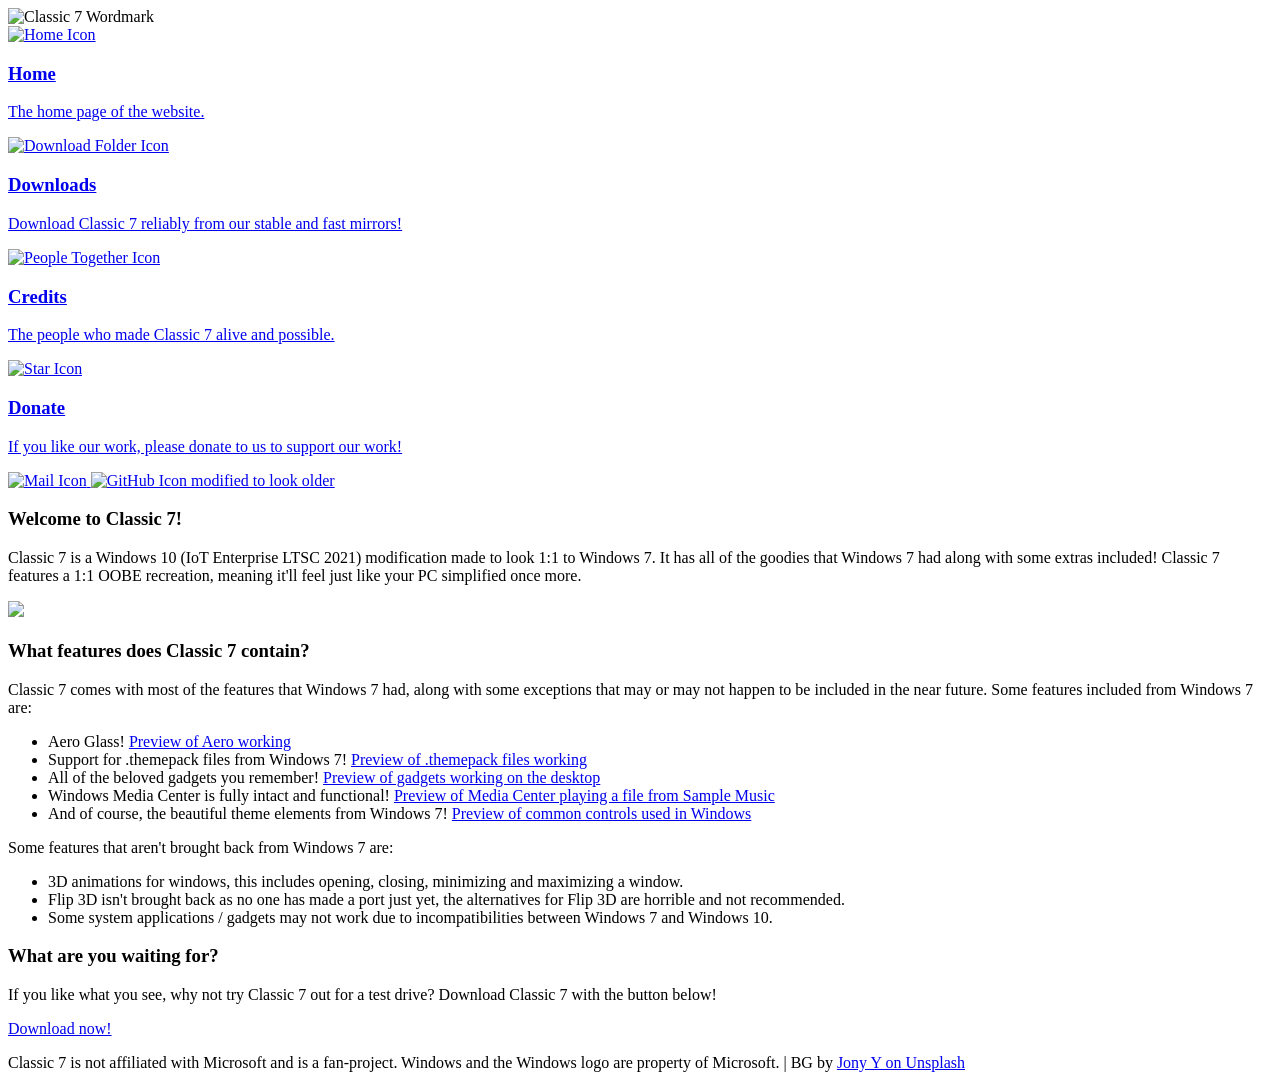
==== index.html @ 7d0ff6cc "update: GitHub link" ====
<!DOCTYPE html>
<html>
    <head>
        <title>Welcome to Classic 7!</title>
        <link rel="stylesheet" href="styles.css">
        <link rel="icon" href="Assets/Branding/favicon.png">

        <meta name="title" content="Classic 7 - Your PC, resimplified.">
        <meta name="description" content="Classic 7 is a Windows 10 modification designed to look 1:1 with Windows 7.">

        <meta property="og:type" content="website">
        <meta property="og:url" content="https://classic7.lol">
        <meta property="og:title" content="Classic 7 — Your PC, resimplified.">
        <meta property="og:description" content="Classic 7 is a Windows 10 modification designed to look 1:1 with Windows 7.">
        <meta property="og:image" content="https://classic7.lol/Assets/Preview.png">
        <meta property="og:image:width" content="1112">
        <meta property="og:image:height" content="311">
    </head>
    <body>
        <div class="ctn-wrapper">
            <div class="container">
                <div class="navigation-bar">
                    <img alt="Classic 7 Wordmark" src="Assets/Branding/wordmark.png" class="nav-wm">
                    <div class="nav-links">
                        <a href="/" class="nav-link-main">
                            <div class="nav-link-layout">
                                <img alt="Home Icon" src="Assets/Icons/Home.ico">
                                <div class="nav-link-desc">
                                    <h3>Home</h3>
                                    <p>The home page of the website.</p>
                                </div>
                            </div>
                        </a>
                        <a href="downloads.html" class="nav-link-main">
                            <div class="nav-link-layout">
                                <img alt="Download Folder Icon" src="Assets/Icons/Downloads.ico">
                                <div class="nav-link-desc">
                                    <h3>Downloads</h3>
                                    <p>Download Classic 7 reliably from our stable and fast mirrors!</p>
                                </div>
                            </div>
                        </a>
                        <a href="credits.html" class="nav-link-main">
                            <div class="nav-link-layout">
                                <img alt="People Together Icon" src="Assets/Icons/Credits.ico">
                                <div class="nav-link-desc">
                                    <h3>Credits</h3>
                                    <p>The people who made Classic 7 alive and possible.</p>
                                </div>
                            </div>
                        </a>
                        <a href="https://ko-fi.com/patrickpbt" class="nav-link-main">
                            <div class="nav-link-layout">
                                <img alt="Star Icon" src="Assets/Icons/Donate.ico">
                                <div class="nav-link-desc">
                                    <h3>Donate</h3>
                                    <p>If you like our work, please donate to us to support our work!</p>
                                </div>
                            </div>
                        </a>
                        <div class="extra-nav-links">
                            <a href="https://discord.gg/srjXHNjbjS">
                                <img alt="Mail Icon" src="Assets/Icons/Contact.ico" class="extra-nav">
                            </a>
                            <a href="https://github.com/Classic7-Mod">
                                <img alt="GitHub Icon modified to look older" src="Assets/Icons/GitHub.ico" class="extra-nav">
                            </a>
                        </div>
                    </div>
                </div>
                <div class="window-wrapper">
                    <div class="main-content">
                        <div class="main-desc">
                            <h3>Welcome to Classic 7!</h3>
                            <p class="desc-of-c7">
                               Classic 7 is a Windows 10 (IoT Enterprise LTSC 2021) modification made to look 1:1 to Windows 7. 
                               It has all of the goodies that Windows 7 had along with some extras included!
                               Classic 7 features a 1:1 OOBE recreation, meaning it'll feel just like your PC simplified once more.
                            </p>
                            <img src="Assets/Preview.png" class="c7-preview">
                        </div>
                        <div class="features-desc">
                            <h3>What features does Classic 7 contain?</h3>
                            <p>
                               Classic 7 comes with most of the features that Windows 7 had, along with some exceptions that may or may not happen to be included in the near future. 
                               Some features included from Windows 7 are:
                            </p>
                            <ul>
                                <li>Aero Glass! <a href="Assets/Preview Images/Aero Glass Preview.png">Preview of Aero working</a></li>
                                <li>Support for .themepack files from Windows 7! <a href="Assets/Preview Images/ThemePack Preview.png">Preview of .themepack files working</a></li>
                                <li>All of the beloved gadgets you remember! <a href="Assets/Preview Images/Gadgets Preview.png">Preview of gadgets working on the desktop</a></li>
                                <li>Windows Media Center is fully intact and functional! <a href="Assets/Preview Images/WMC Preview.png">Preview of Media Center playing a file from Sample Music</a></li>
                                <li>And of course, the beautiful theme elements from Windows 7! <a href="Assets/Preview Images/ComCtrl Preview.png">Preview of common controls used in Windows</a></li>
                            </ul>
                            <p>Some features that aren't brought back from Windows 7 are:</p>
                            <ul>
                                <li>3D animations for windows, this includes opening, closing, minimizing and maximizing a window.</li>
                                <li>Flip 3D isn't brought back as no one has made a port just yet, the alternatives for Flip 3D are horrible and not recommended.</li>
                                <li>Some system applications / gadgets may not work due to incompatibilities between Windows 7 and Windows 10.</li>
                            </ul>
                        </div>
                        <div class="downloads-desc">
                            <h3>What are you waiting for?</h3>
                            <p class="dl-p">If you like what you see, why not try Classic 7 out for a test drive? Download Classic 7 with the button below!</p>
                            <a class="w7-button" href="downloads.html"><span>Download now!</span></a>
                        </div>
                        <div class="footer">
                            <p>Classic 7 is not affiliated with Microsoft and is a fan-project. Windows and the Windows logo are property of Microsoft. | BG by <a href="https://unsplash.com/photos/starry-night-sky-over-silhouetted-rock-formations-dfbwo7oTpPo">Jony Y on Unsplash</a></p>
                        </div>
                    </div>
                </div>
            </div>
        </div>
    </body>
</html>
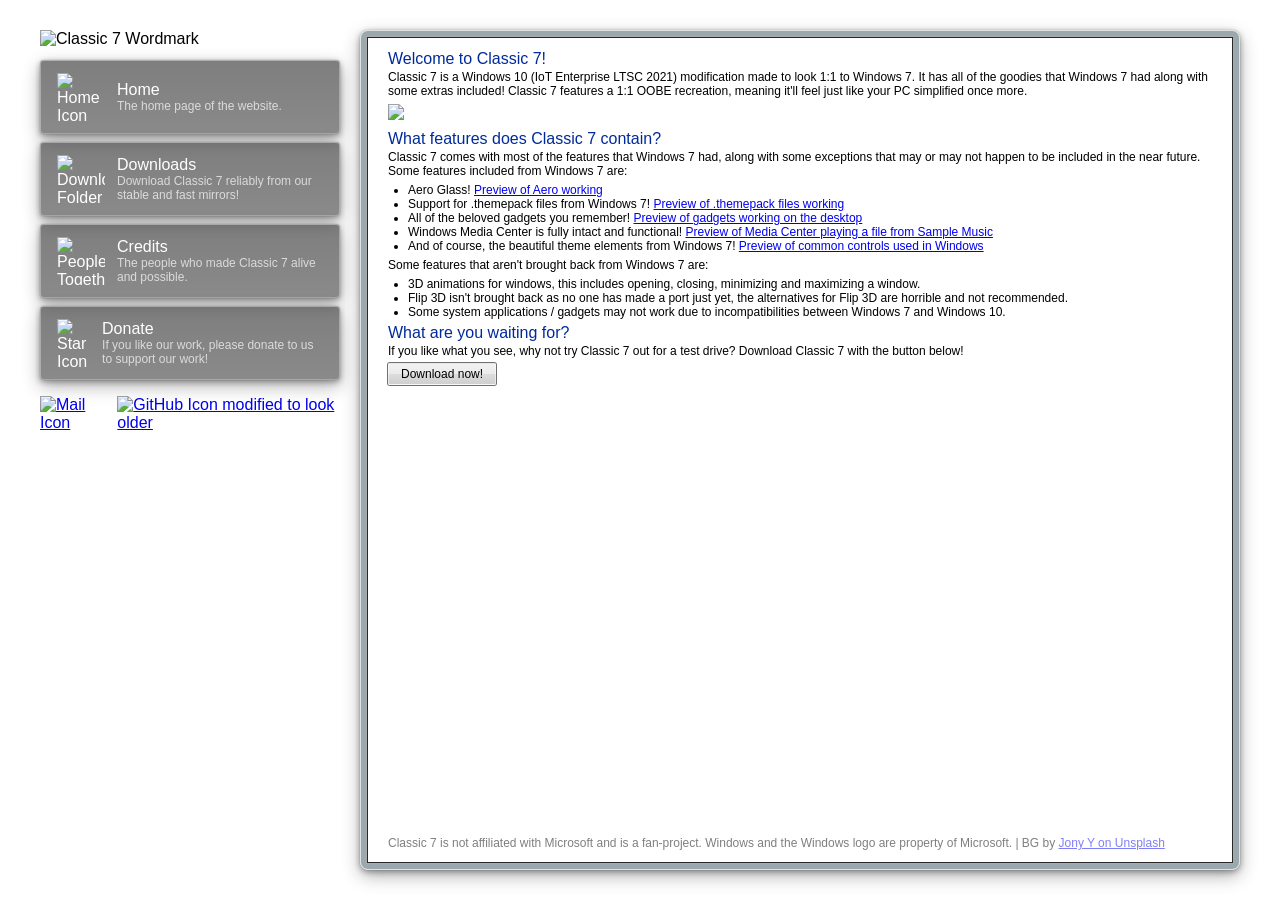
==== commit 5fd2074b: "Mobile Friendly v1 HTML & CSS updates: added viewport meta for mobile scaling, implemented a hamburg" ====
--- a/index.html
+++ b/index.html
@@ -1,6 +1,7 @@
 <!DOCTYPE html>
 <html>
     <head>
+        <meta name="viewport" content="width=device-width, initial-scale=1.0">
         <title>Welcome to Classic 7!</title>
         <link rel="stylesheet" href="styles.css">
         <link rel="icon" href="Assets/Branding/favicon.png">
@@ -19,6 +20,11 @@
     <body>
         <div class="ctn-wrapper">
             <div class="container">
+                <input type="checkbox" id="mobile-menu-toggle" class="mobile-menu-toggle">
+                <div class="mobile-header">
+                    <label for="mobile-menu-toggle" class="burger-icon">&#9776;</label>
+                    <img alt="Classic 7 Wordmark" src="Assets/Branding/wordmark.png" class="mobile-nav-wm">
+                </div>
                 <div class="navigation-bar">
                     <img alt="Classic 7 Wordmark" src="Assets/Branding/wordmark.png" class="nav-wm">
                     <div class="nav-links">
--- a/styles.css
+++ b/styles.css
@@ -0,0 +1,355 @@
+* {
+    margin: 0;
+    padding: 0;
+    font-family: 'Segoe UI', sans-serif;
+}
+
+p, li {
+    font-size: 12px;
+}
+
+code {
+    font-family: 'Courier New', Courier, monospace;
+}
+
+.main-content h3 {
+    color: #002A9C;
+    padding-bottom: 2px;
+}
+
+h3 {
+    font-size: 12pt;
+    font-weight: normal;
+}
+
+ul {
+    padding: 5px 20px;
+}
+
+html, body {
+    height: 100%;
+    width: 100%;
+}
+
+body {
+    background: url(Assets/Background.jpg) center;
+    background-size: cover;
+}
+
+.ctn-wrapper {
+    height: 100%;
+    display: flex;
+    flex-direction: row;
+    justify-content: center;
+}
+
+.container {
+    width: 1200px;
+    height: 100%;
+    padding: 30px 0px;
+    display: flex;
+    justify-content: space-between;
+    box-sizing: border-box;
+}
+
+.navigation-bar {
+    width: 300px;
+}
+
+.nav-wm {
+    width: 300px;
+    padding-bottom: 12px;
+}
+
+.nav-links {
+    display: flex;
+    flex-direction: column;
+    align-items: center;
+}
+
+.nav-link-main {
+    color: white;
+    text-decoration: none;
+    width: 300px;
+}
+
+.nav-link-layout {
+    display: flex;
+    align-items: center;
+    padding: 12px 16px;
+    background: linear-gradient(
+        to bottom,
+        rgba(40, 40, 40, 0.6),
+        rgba(60, 60, 60, 0.6)
+    );
+    border: 1px solid #ffffff50;
+    backdrop-filter: blur(2px);
+    box-shadow:
+        0 6px 18px rgba(0, 0, 0, 0.30),
+        0 2px 6px rgba(0, 0, 0, 0.35),
+        0 0 1px rgba(0, 0, 0, 0.45);
+    border-radius: 4px;
+    margin-bottom: 8px;
+
+    transition: transform 0.2s ease, box-shadow 0.2s ease;
+}
+
+.nav-link-layout:hover {
+    transform: translateY(-2px);
+}
+
+.nav-link-layout img {
+    padding-right: 12px;
+    width: 48px;
+    height: 48px;
+}
+
+.nav-link-desc p {
+    opacity: 0.7;
+}
+
+.extra-nav-links {
+    padding-top: 8px;
+    display: flex;
+    align-items: center;
+    gap: 8px;
+}
+
+.extra-nav {
+    width: 32px;
+    height: 32px;
+}
+
+.window-wrapper {
+    backdrop-filter: blur(3px);
+    border: 1px solid #E0E1E1;
+    box-sizing: border-box;
+    border-radius: 8px;
+    height: 100%;
+    width: 880px;
+    box-shadow:
+        0 6px 18px rgba(0, 0, 0, 0.30),
+        0 2px 6px rgba(0, 0, 0, 0.35),
+        0 0 1px rgba(0, 0, 0, 0.45);
+    padding: 6px;
+    background-color: #435F6788;
+    background-image: url('Assets/Side Highlight.png');
+    background-repeat: no-repeat;
+    background-size: 100% 50%;
+    background-position: top center;
+}
+
+.main-content {
+    height: 100%;
+    position: relative;
+    box-sizing: border-box;
+    background-color: white;
+    border: 1px solid #282829;
+    box-shadow: 0 0 0 1px #AAAAAB;
+    overflow: auto;
+    padding: 12px 20px;
+}
+
+.footer {
+    position: absolute;
+    padding-bottom: 12px;
+    opacity: 0.5;
+    bottom: 0; 
+}
+
+.desc-of-c7 {
+    padding-bottom: 6px;
+}
+
+.c7-preview {
+    width: 824px;
+    padding-bottom: 6px;
+}
+
+.w7-button {
+    position: relative;
+    font-size: 12px;
+    padding: 3px 12px;
+    border-radius: 2px;
+    border: 1px solid #FFFFFF80;
+    box-shadow: 0 0 0 1px #707070;
+    text-decoration: none;
+    color: black;
+    background: linear-gradient(
+        to bottom, 
+        #F2F2F2 0%, 
+        #EBEBEB 48%, 
+        #DDDDDD 49%, 
+        #CFCFCF 100%
+    );
+    overflow: hidden;
+    transition: box-shadow 0.5s ease;
+}
+
+.w7-button::before {
+    content: "";
+    position: absolute;
+    top: 0; left: 0; right: 0; bottom: 0;
+    background: linear-gradient(
+        to bottom, 
+        #EAF6FD 0%, 
+        #D9F0FC 48%, 
+        #BEE6FD 49%, 
+        #A7D9F5 100%
+    );
+    opacity: 0;
+    transition: opacity 0.5s ease;
+    z-index: 0;
+}
+
+.w7-button:hover {
+    box-shadow: 0 0 0 1px #3C7FB1;
+}
+
+.w7-button:hover::before {
+    opacity: 1;
+}
+
+.w7-button span {
+    position: relative;
+    z-index: 1;
+}
+
+.mirror-links, .thrashnet-ftp, .mirror-p, .dl-p {
+    padding-bottom: 6px;
+}
+
+/* --- Mobile Responsiveness --- */
+
+/* Mobile elements hidden on desktop */
+.mobile-menu-toggle {
+    display: none;
+}
+
+.mobile-header {
+    display: none;
+}
+
+/* Tablet adjustments */
+@media (max-width: 1220px) {
+    .container {
+        width: 100%;
+        padding: 30px 20px;
+    }
+    .window-wrapper {
+        width: calc(100% - 320px);
+    }
+    .c7-preview {
+        width: 100%;
+        height: auto;
+    }
+}
+
+/* Mobile adjustments */
+@media (max-width: 850px) {
+    body {
+        overflow: hidden;
+    }
+
+    .ctn-wrapper {
+        display: block;
+        height: 100%;
+    }
+
+    .container {
+        flex-direction: column;
+        padding: 0;
+    }
+
+    .mobile-header {
+        display: flex;
+        align-items: center;
+        justify-content: center;
+        height: 60px;
+        background: linear-gradient(to bottom, rgba(40,40,40,0.8), rgba(20,20,20,0.9));
+        backdrop-filter: blur(5px);
+        position: relative;
+        z-index: 100;
+        box-shadow: 0 2px 10px rgba(0,0,0,0.5);
+    }
+
+    .burger-icon {
+        color: white;
+        font-size: 28px;
+        cursor: pointer;
+        position: absolute;
+        left: 20px;
+        top: 50%;
+        transform: translateY(-50%);
+        padding: 5px;
+    }
+
+    .mobile-nav-wm {
+        height: 30px;
+        width: auto;
+    }
+
+    .navigation-bar {
+        position: fixed;
+        top: 60px;
+        left: -320px;
+        width: 300px;
+        height: calc(100vh - 60px);
+        background-color: rgba(40, 40, 40, 0.95);
+        backdrop-filter: blur(10px);
+        padding: 20px 10px;
+        z-index: 99;
+        transition: left 0.3s ease;
+        overflow-y: auto;
+        box-sizing: border-box;
+    }
+
+    .mobile-menu-toggle:checked ~ .navigation-bar {
+        left: 0;
+    }
+
+    .nav-wm {
+        display: none; /* Hide desktop logo in menu */
+    }
+
+    .nav-link-main {
+        width: 100%;
+    }
+
+    .nav-link-layout {
+        width: 100%;
+        box-sizing: border-box;
+    }
+
+    .window-wrapper {
+        width: 100%;
+        height: calc(100vh - 60px);
+        margin: 0;
+        border-radius: 0;
+        border-left: none;
+        border-right: none;
+    }
+
+    .main-content {
+        padding: 20px 15px 50px 15px; /* extra bottom padding for footer */
+    }
+
+    p, li, .w7-button {
+        font-size: 16px; /* Larger font size for readability */
+        line-height: 1.4;
+    }
+
+    h3 {
+        font-size: 18pt;
+        margin-bottom: 8px;
+    }
+
+    .c7-preview {
+        width: 100%;
+        height: auto;
+    }
+    
+    .footer {
+        padding-bottom: 20px;
+    }
+}
